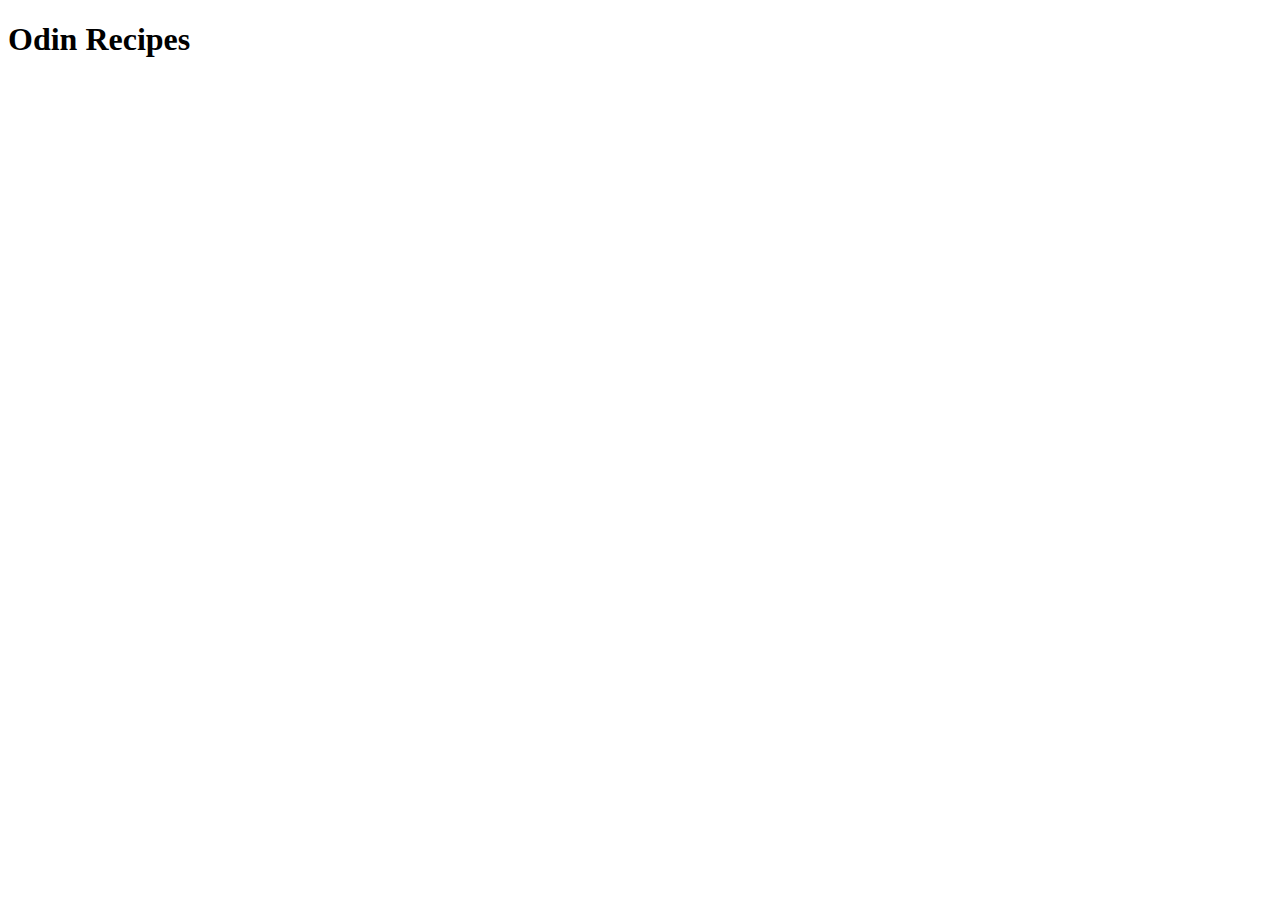
==== index.html @ e9bd4f7a "feat: Add index.html" ====
<!DOCTYPE html>
<html lang="en">
<head>
    <meta charset="UTF-8">
    <meta name="viewport" content="width=device-width, initial-scale=1.0">
    <title>Odin Recipes</title>
</head>
<body>
    <h1>Odin Recipes</h1>
</body>
</html>
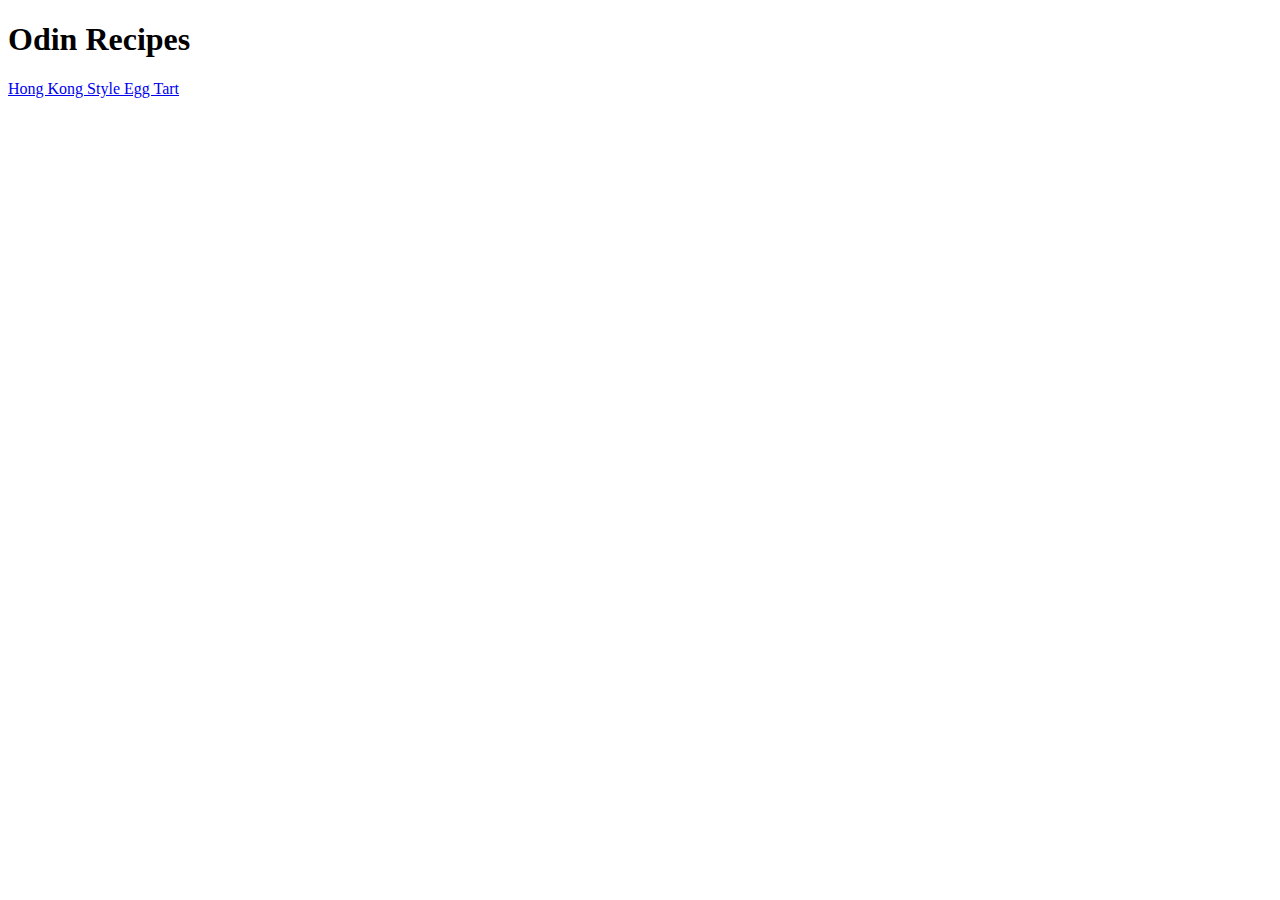
==== commit 8a170285: "feat: Add link to Hong Kong Style Egg Tart" ====
--- a/index.html
+++ b/index.html
@@ -7,5 +7,6 @@
 </head>
 <body>
     <h1>Odin Recipes</h1>
+    <a href="recipes/hk-egg-tart.html" rel="noopener noreferer">Hong Kong Style Egg Tart</a>
 </body>
 </html>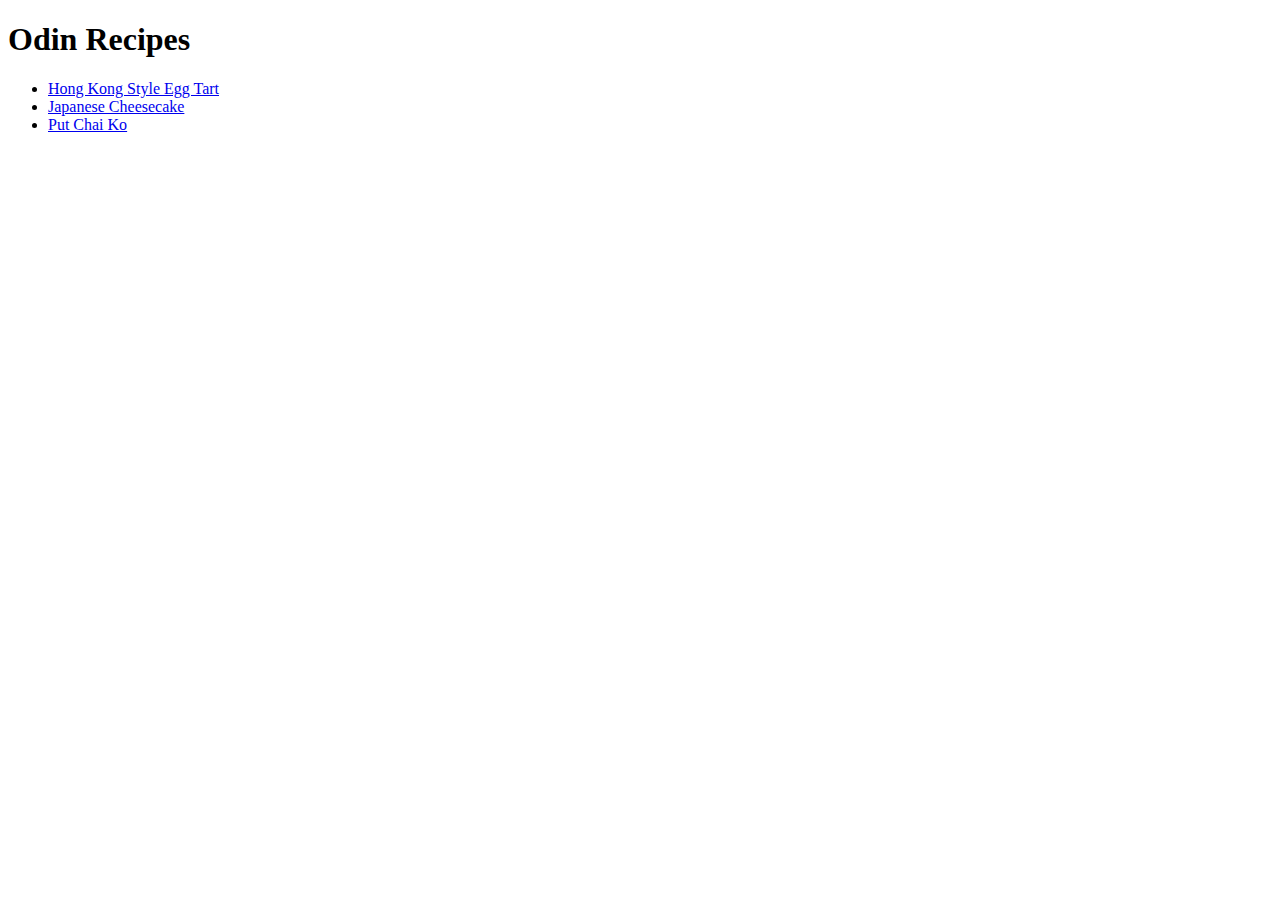
==== commit bb272473: "feat: Add new recipes to index.html as list" ====
--- a/index.html
+++ b/index.html
@@ -7,6 +7,10 @@
 </head>
 <body>
     <h1>Odin Recipes</h1>
-    <a href="recipes/hk-egg-tart.html" rel="noopener noreferer">Hong Kong Style Egg Tart</a>
+    <ul>
+        <li><a href="recipes/hk-egg-tart.html">Hong Kong Style Egg Tart</a></li>
+        <li><a href="recipes/japanese-cheesecake.html">Japanese Cheesecake</a></li>
+        <li><a href="recipes/put-chai-ko.html">Put Chai Ko</a></li>
+    </ul>
 </body>
 </html>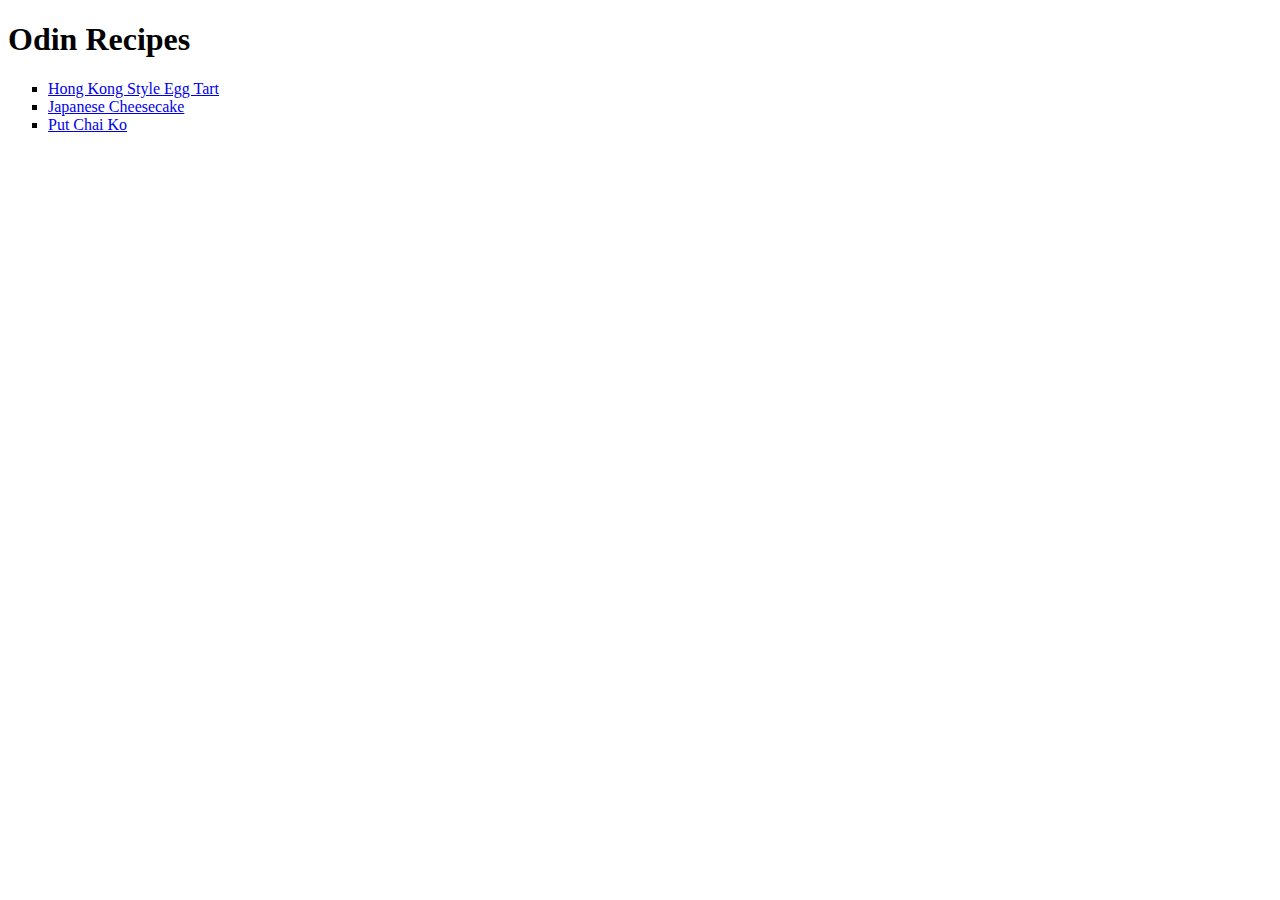
==== commit 135d1891: "feat: Change list from circles to squares" ====
--- a/index.html
+++ b/index.html
@@ -7,7 +7,7 @@
 </head>
 <body>
     <h1>Odin Recipes</h1>
-    <ul>
+    <ul style="list-style-type:square;">
         <li><a href="recipes/hk-egg-tart.html">Hong Kong Style Egg Tart</a></li>
         <li><a href="recipes/japanese-cheesecake.html">Japanese Cheesecake</a></li>
         <li><a href="recipes/put-chai-ko.html">Put Chai Ko</a></li>
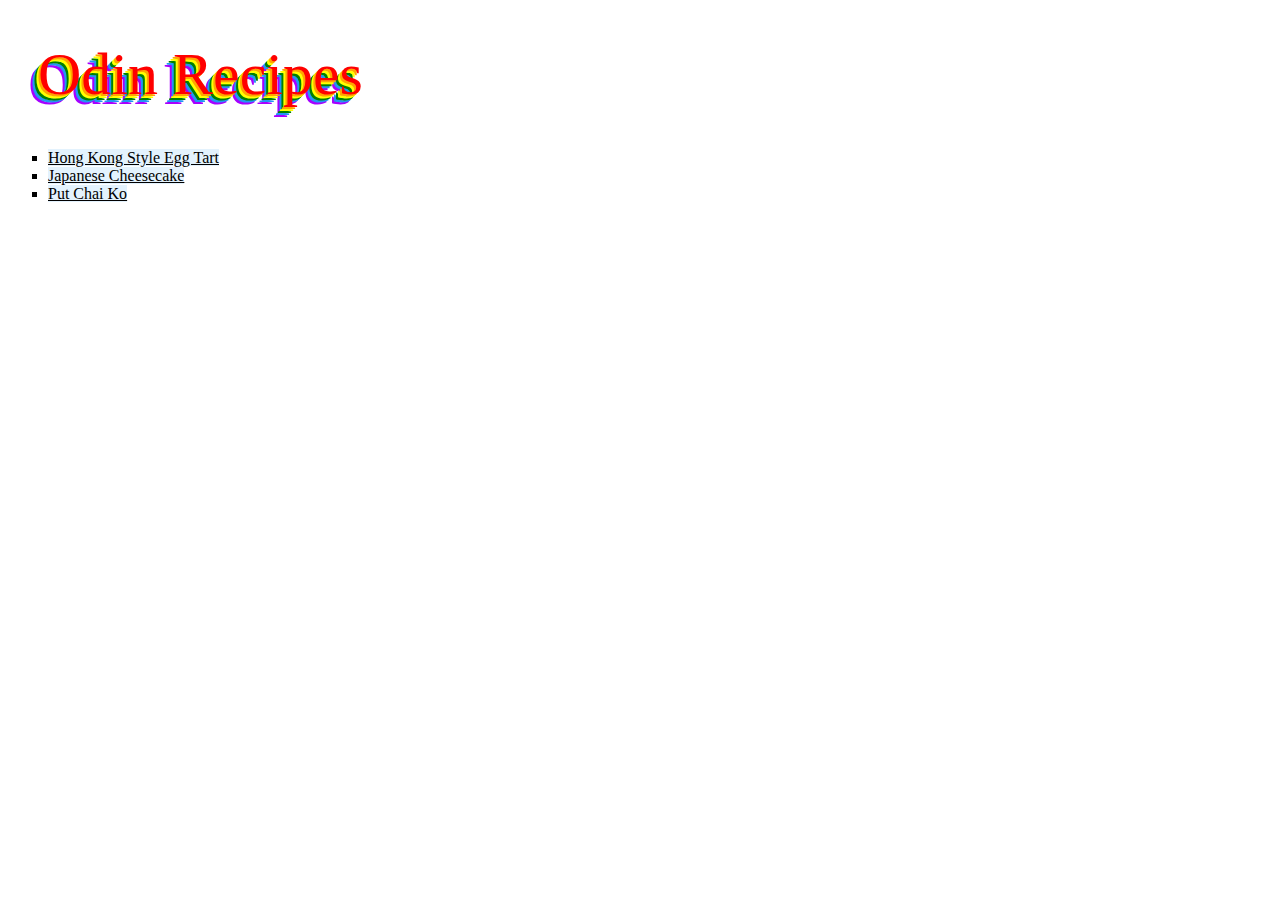
==== commit 69983d1d: "feat: Add basic CSS styling to all pages" ====
--- a/index.html
+++ b/index.html
@@ -3,11 +3,12 @@
 <head>
     <meta charset="UTF-8">
     <meta name="viewport" content="width=device-width, initial-scale=1.0">
+    <link rel="stylesheet" href="style.css">
     <title>Odin Recipes</title>
 </head>
 <body>
-    <h1>Odin Recipes</h1>
-    <ul style="list-style-type:square;">
+    <h1 id="main-title">Odin Recipes</h1>
+    <ul>
         <li><a href="recipes/hk-egg-tart.html">Hong Kong Style Egg Tart</a></li>
         <li><a href="recipes/japanese-cheesecake.html">Japanese Cheesecake</a></li>
         <li><a href="recipes/put-chai-ko.html">Put Chai Ko</a></li>
--- a/style.css
+++ b/style.css
@@ -0,0 +1,35 @@
+* {
+    font-family: 'Trebuchet MS', 'Verdana', 'sans-serif';
+    color: black;
+}
+
+h1 {
+    font-size: 60px;
+    font-weight: 800;
+    font-family: 'Brush Script MT', Verdana, 'sans-serif';
+}
+
+.image-description {
+    font-size: 14px;
+    font-weight: 100;
+}
+
+#main-title {
+    color: red;
+    text-shadow: -2px 2px orange,
+    -4px 4px yellow,
+    -6px 6px green,
+    -8px 8px #2196f3,
+    -10px 10px #a600ff;
+    padding-left: 30px;
+    font-weight: 200;
+}
+
+ul {
+    list-style-type: square;
+}
+
+a {
+    background-color: #2196f320;
+    color: black;
+}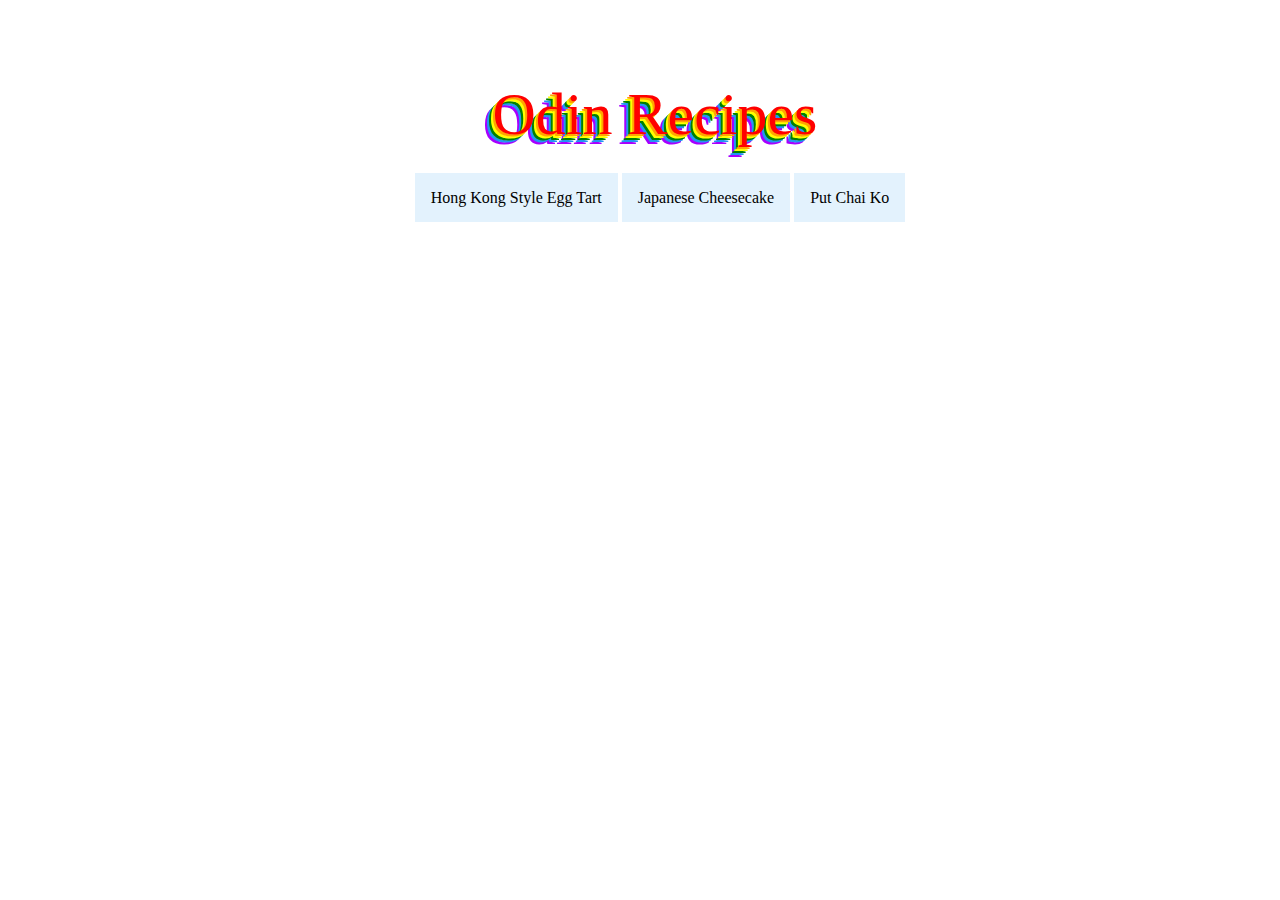
==== commit e33ad2d9: "feat: Add more basic styles" ====
--- a/index.html
+++ b/index.html
@@ -8,10 +8,10 @@
 </head>
 <body>
     <h1 id="main-title">Odin Recipes</h1>
-    <ul>
-        <li><a href="recipes/hk-egg-tart.html">Hong Kong Style Egg Tart</a></li>
-        <li><a href="recipes/japanese-cheesecake.html">Japanese Cheesecake</a></li>
-        <li><a href="recipes/put-chai-ko.html">Put Chai Ko</a></li>
+    <ul id="list-of-recipe">
+        <li class="recipe"><a href="recipes/hk-egg-tart.html">Hong Kong Style Egg Tart</a></li>
+        <li class="recipe"><a href="recipes/japanese-cheesecake.html">Japanese Cheesecake</a></li>
+        <li class="recipe"><a href="recipes/put-chai-ko.html">Put Chai Ko</a></li>
     </ul>
 </body>
 </html>--- a/style.css
+++ b/style.css
@@ -1,12 +1,19 @@
 * {
     font-family: 'Trebuchet MS', 'Verdana', 'sans-serif';
     color: black;
+}
+
+body {
+    box-sizing: border-box;
+    width: 600px;
+    margin: 5rem auto;
 }
 
 h1 {
     font-size: 60px;
     font-weight: 800;
     font-family: 'Brush Script MT', Verdana, 'sans-serif';
+    text-align: center;
 }
 
 .image-description {
@@ -32,4 +39,25 @@
 a {
     background-color: #2196f320;
     color: black;
+    text-decoration: none;
+}
+
+.recipe a {
+    display: inline;
+    padding: 16px;
+    background-color: #2196f320;
+}
+
+a:hover {
+    background-color: #2196f3F0;
+}
+
+#list-of-recipe {
+    text-align: center;
+    margin: 0px 4px;
+}
+
+.recipe {
+    display: inline-block;
+    /* padding: 16px; */
 }